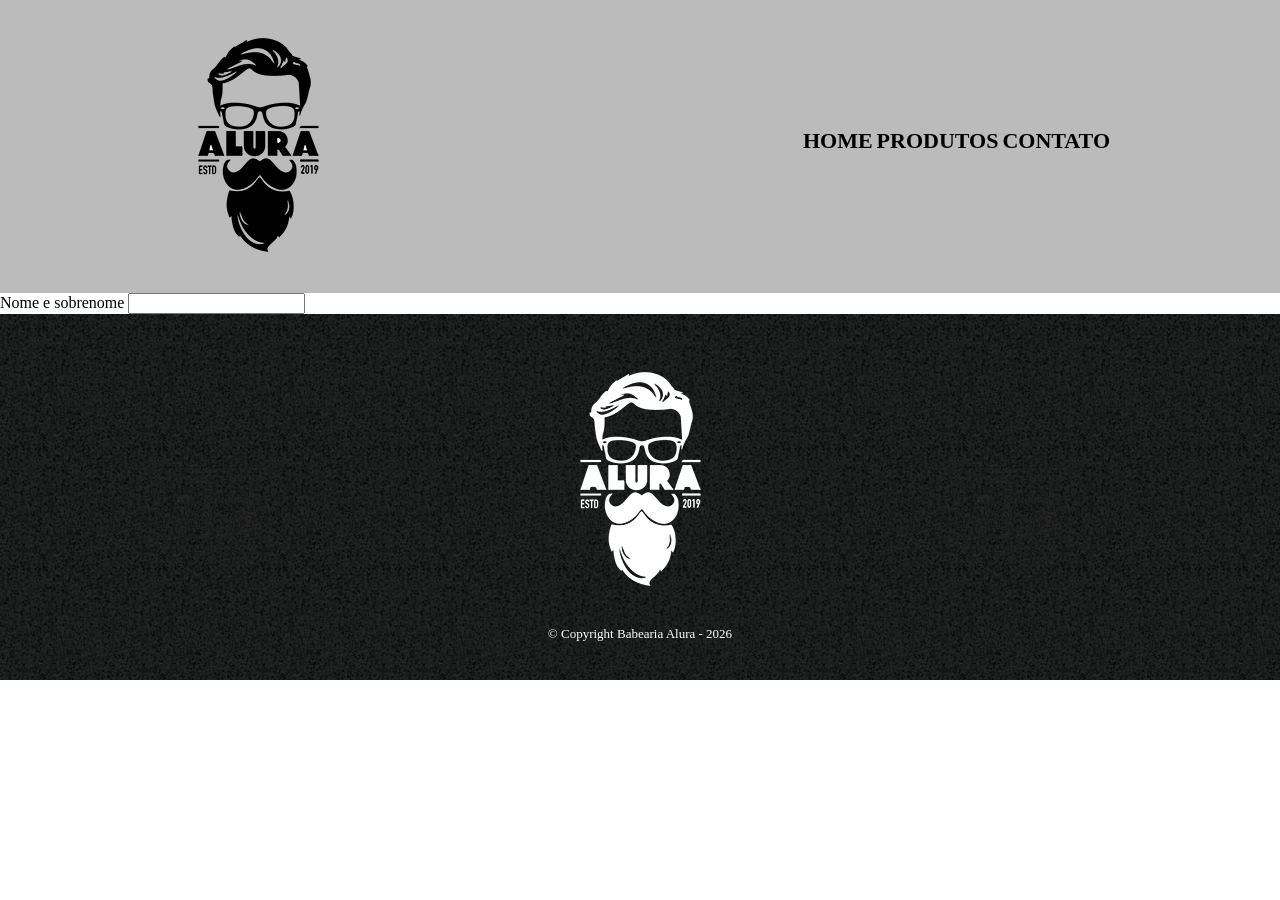
==== contato.html @ 349e4e88 "contato" ====
<!DOCTYPE html>
<html lang="pt-br">
<head>
    <meta charset="UTF-8">
    <meta name="viewport" content="width=device-width, initial-scale=1.0">
    <title>Contato - Barbearia Alura</title>
    <link rel="stylesheet" href="reset.css">
    <link rel="stylesheet" href="style.css">
</head>
<body>
    <header>
        <div class="caixa">
            <h1><img src="logo.png" alt=""></h1>
            <nav>
                <ul>
                    <li><a href="index.html">Home</a></li>
                    <li><a href="produtos.html">Produtos</a></li>
                    <li><a href="contato.html">Contato</a></li>
                </ul>
            </nav>
        </div>
    </header>

    <main>
        <form action="">
            <label for="nomesobrenome">Nome e sobrenome</label>
            <input type="text" id="nomesobrenome">
        </form>
    </main>

    <footer>
        <img src="logo-branco.png" alt="">
        <p class="copyright">&copy; Copyright Babearia Alura - 2026</p>
    </footer>
    
</body>
</html>
---- style.css ----
header{
    background: #BBBBBB;
    padding: 20px 0;
}

.caixa{
    position: relative;
    width: 940px;
    margin: 0 auto;
}

nav{
    position:absolute;
    top: 110px;
    right: 0;
}

nav li{
    display: inline;
    margin: 0 0 15px;
}

nav a {
    text-transform: uppercase;
    color: #000000;
    font-weight: bold;
    font-size: 22px;
    text-decoration: none;
}

nav a:hover {
    color: #C78C19;
    text-decoration: underline;
}

.produtos li:hover{
    border-color: #C78C19;
}

.produtos li:active{
    border-color: #088C19;
}

.produtos li:hover h2{
    font-size:34px;
}

.produtos{
    width: 940px;
    margin: 0 auto;
    padding: 50px 0;
}

.produtos li{
    display: inline-block;
    text-align: center;
    width: 30%;
    vertical-align: top;
    margin: 0 1.5%;
    padding: 30px 20px;
    box-sizing: border-box;
    border: 2px solid #000000;
    border-radius: 10px;
}

.produtos h2{
    font-size: 30px;
    font-weight: bold;
}

.produtos-descricao{
    font-size: 18px;
}

.produtos-preco{
    font-size: 22px;
    font-weight: bold;
    margin-top: 10px;
}

footer{
    text-align: center;
    background: url("bg.jpg");
    padding: 40px 0;
}

.copyright {
    color: #FFFFFF;
    font-size: 13px;
    margin: 20px 0 0;
}
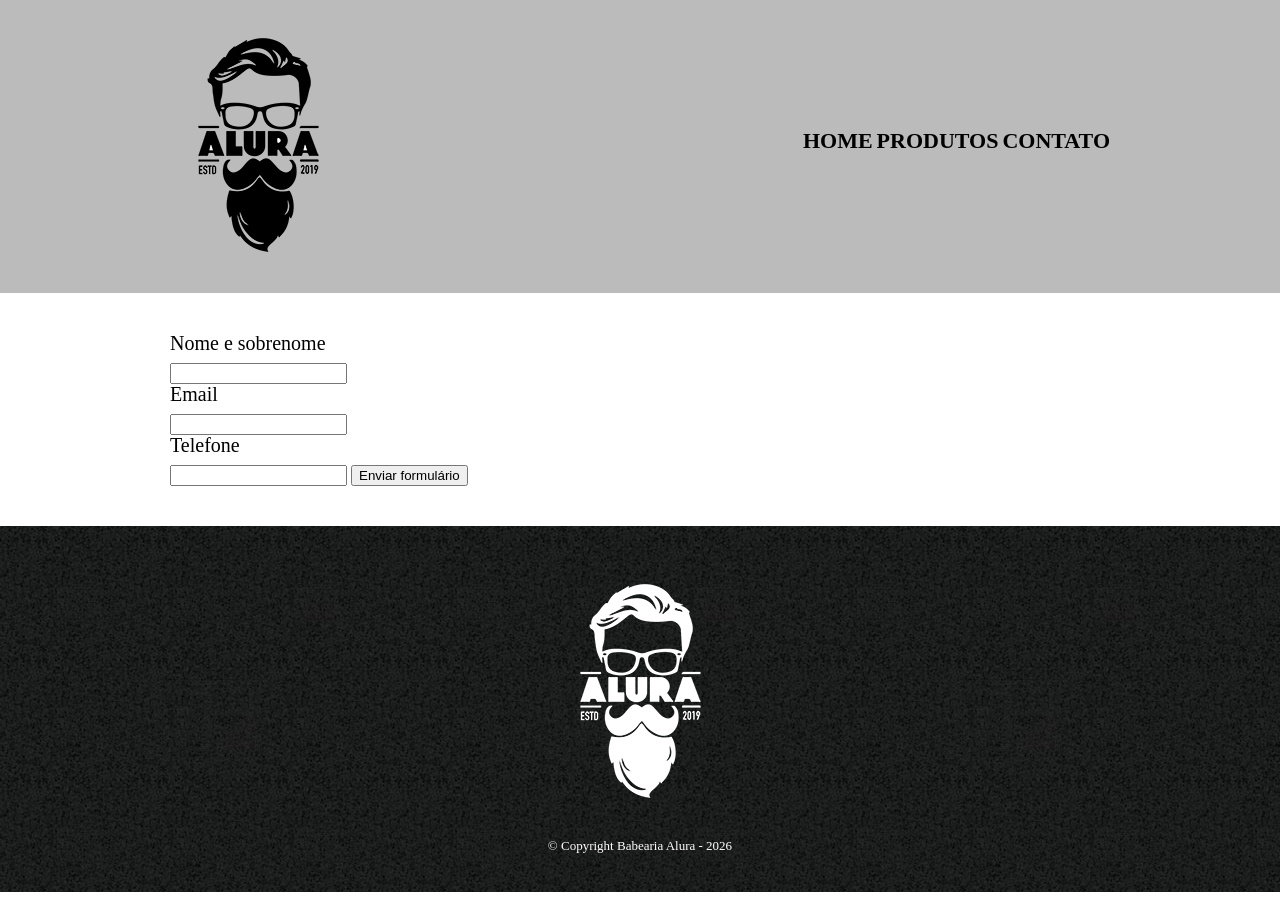
==== commit cebd6eb3: "label" ====
--- a/contato.html
+++ b/contato.html
@@ -25,6 +25,14 @@
         <form action="">
             <label for="nomesobrenome">Nome e sobrenome</label>
             <input type="text" id="nomesobrenome">
+
+            <label for="email">Email</label>
+            <input type="text" id="email">
+
+            <label for="telefone">Telefone</label>
+            <input type="text" id="telefone">
+
+            <input type="submit" value="Enviar formulário">
         </form>
     </main>
 
--- a/style.css
+++ b/style.css
@@ -88,4 +88,19 @@
     color: #FFFFFF;
     font-size: 13px;
     margin: 20px 0 0;
+}
+
+main{
+    width: 940px;
+    margin: 0 auto;
+}
+
+form{
+    margin: 40px 0;
+}
+
+form label {
+    display: block;
+    font-size: 20px;
+    margin:0 0 10px;
 }
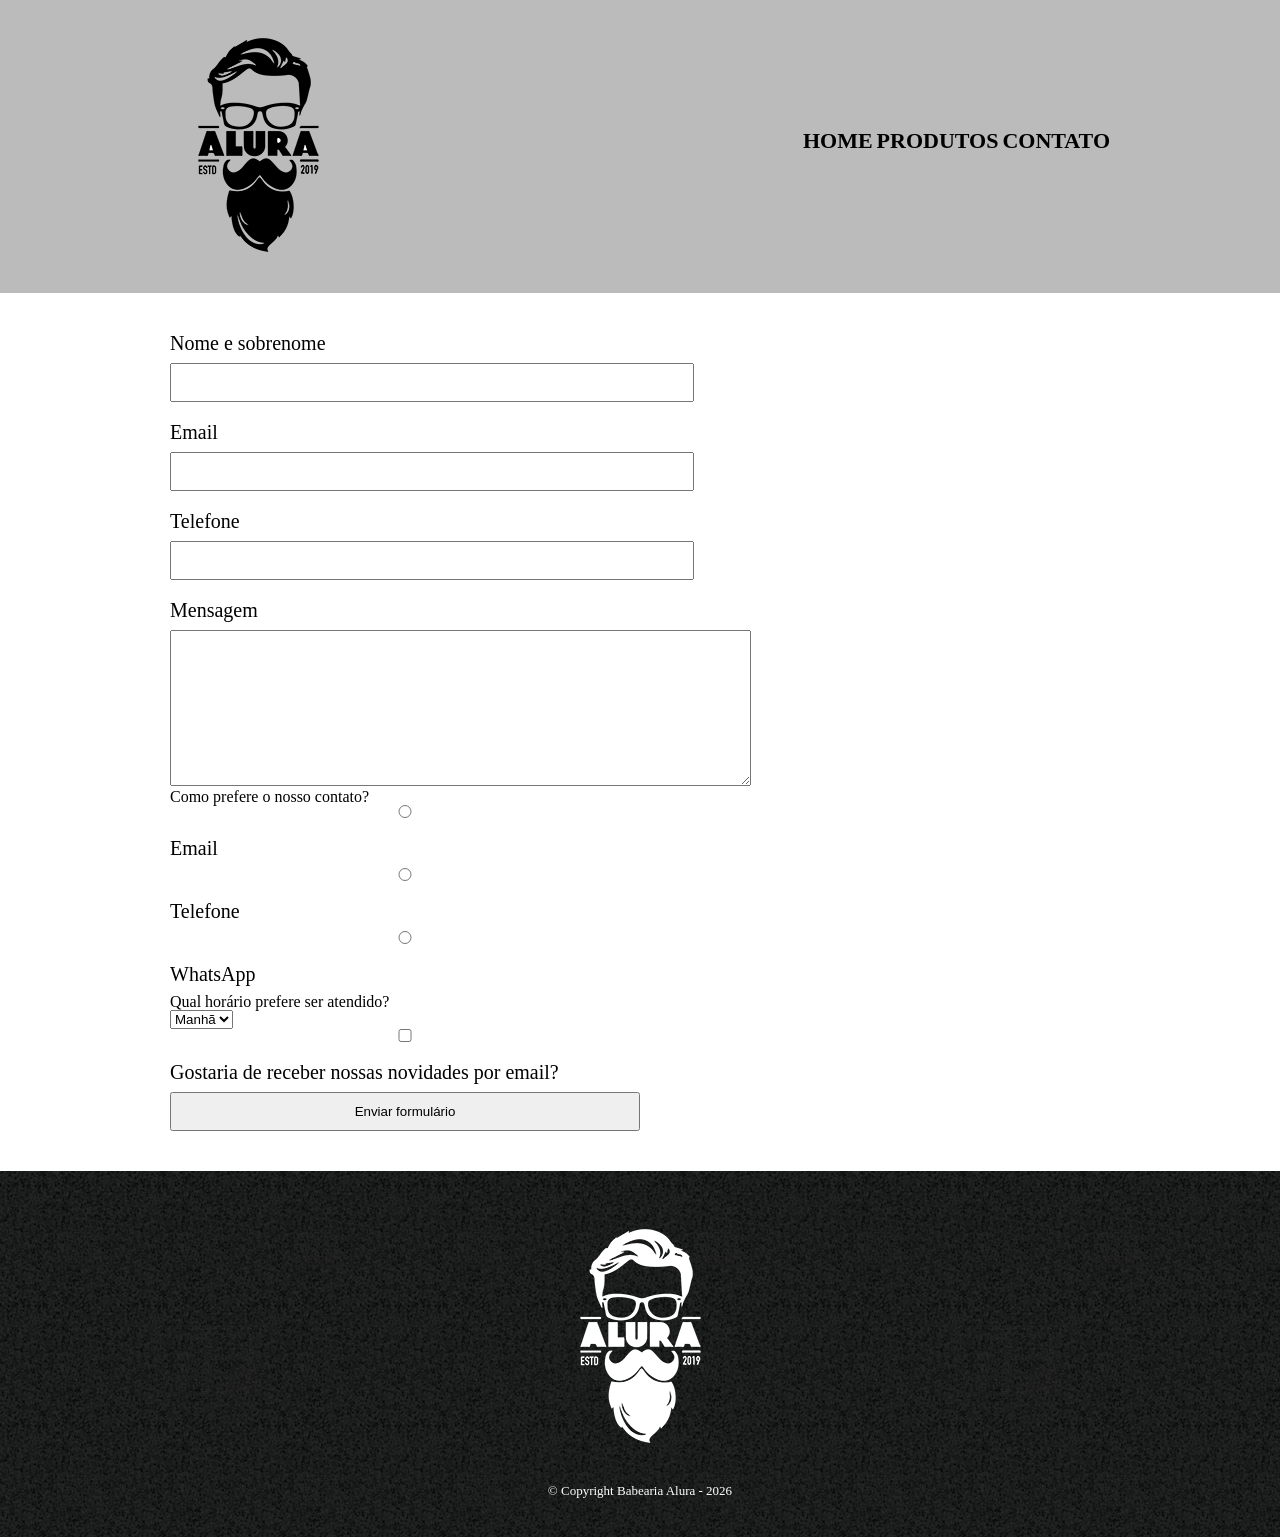
==== commit d108ec9e: "checkbox" ====
--- a/contato.html
+++ b/contato.html
@@ -32,6 +32,37 @@
             <label for="telefone">Telefone</label>
             <input type="text" id="telefone">
 
+            <label for="mensagem">Mensagem</label>
+            <textarea id="mensagem" cols="70" rows="10"></textarea>
+
+            <div>
+                <p>Como prefere o nosso contato?</p>
+                <label for="radio-email">
+                    <input type="radio" name="contato" value="email" id="radio-email">
+                    Email
+                </label>
+                <label for="radio-telefone">
+                    <input type="radio" name="contato" value="telefone" id="radio-telefone">
+                    Telefone
+                </label>
+                <label for="radio-whatsapp">
+                    <input type="radio" name="contato" value="whatsapp" id="radio-whatsapp">
+                    WhatsApp
+                </label>
+            </div>
+            <div>
+                <p>Qual horário prefere ser atendido?</p>
+                <select >
+                    <option>Manhã</option>
+                    <option>Tarde</option>
+                    <option>Noite</option>
+                </select>
+            </div>
+            <label class="checkbox">
+                <input type="checkbox">
+                Gostaria de receber nossas novidades por email?
+            </label>
+
             <input type="submit" value="Enviar formulário">
         </form>
     </main>
--- a/style.css
+++ b/style.css
@@ -103,4 +103,11 @@
     display: block;
     font-size: 20px;
     margin:0 0 10px;
+}
+
+form input{
+    display:block;
+    margin: 0 0 20px;
+    padding:10px 25px;
+    width:50%;
 }
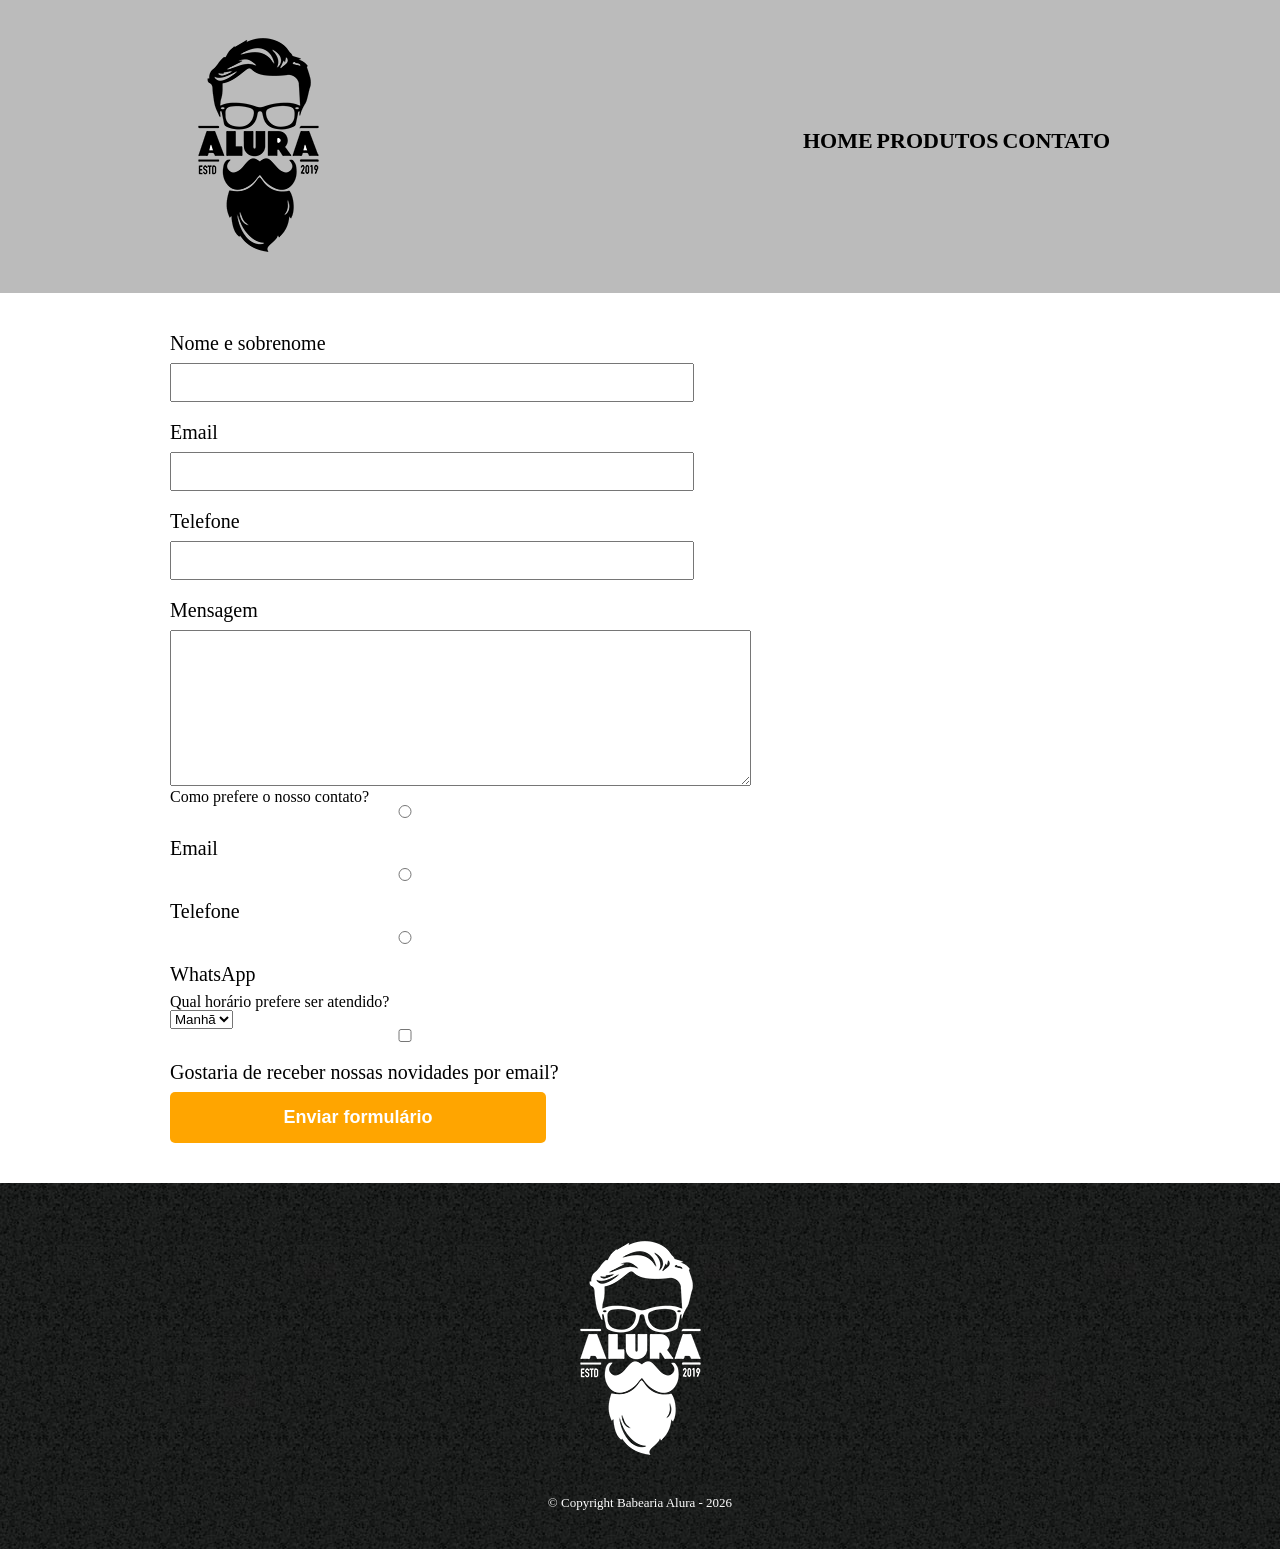
==== commit ce5c57d2: "darkorange" ====
--- a/contato.html
+++ b/contato.html
@@ -63,7 +63,7 @@
                 Gostaria de receber nossas novidades por email?
             </label>
 
-            <input type="submit" value="Enviar formulário">
+            <input type="submit" value="Enviar formulário" class="enviar">
         </form>
     </main>
 
--- a/style.css
+++ b/style.css
@@ -110,4 +110,22 @@
     margin: 0 0 20px;
     padding:10px 25px;
     width:50%;
+}
+
+.enviar{
+    width: 40%;
+    padding: 15px 0;
+    background: orange;
+    color: white;
+    font-weight: bold;
+    font-size: 18px;
+    border: none;
+    border-radius: 5px;
+    transition: 1s all;
+    cursor:pointer;
+}
+
+.enviar:hover{
+    background: darkorange;
+    transform: scale(1.2);
 }
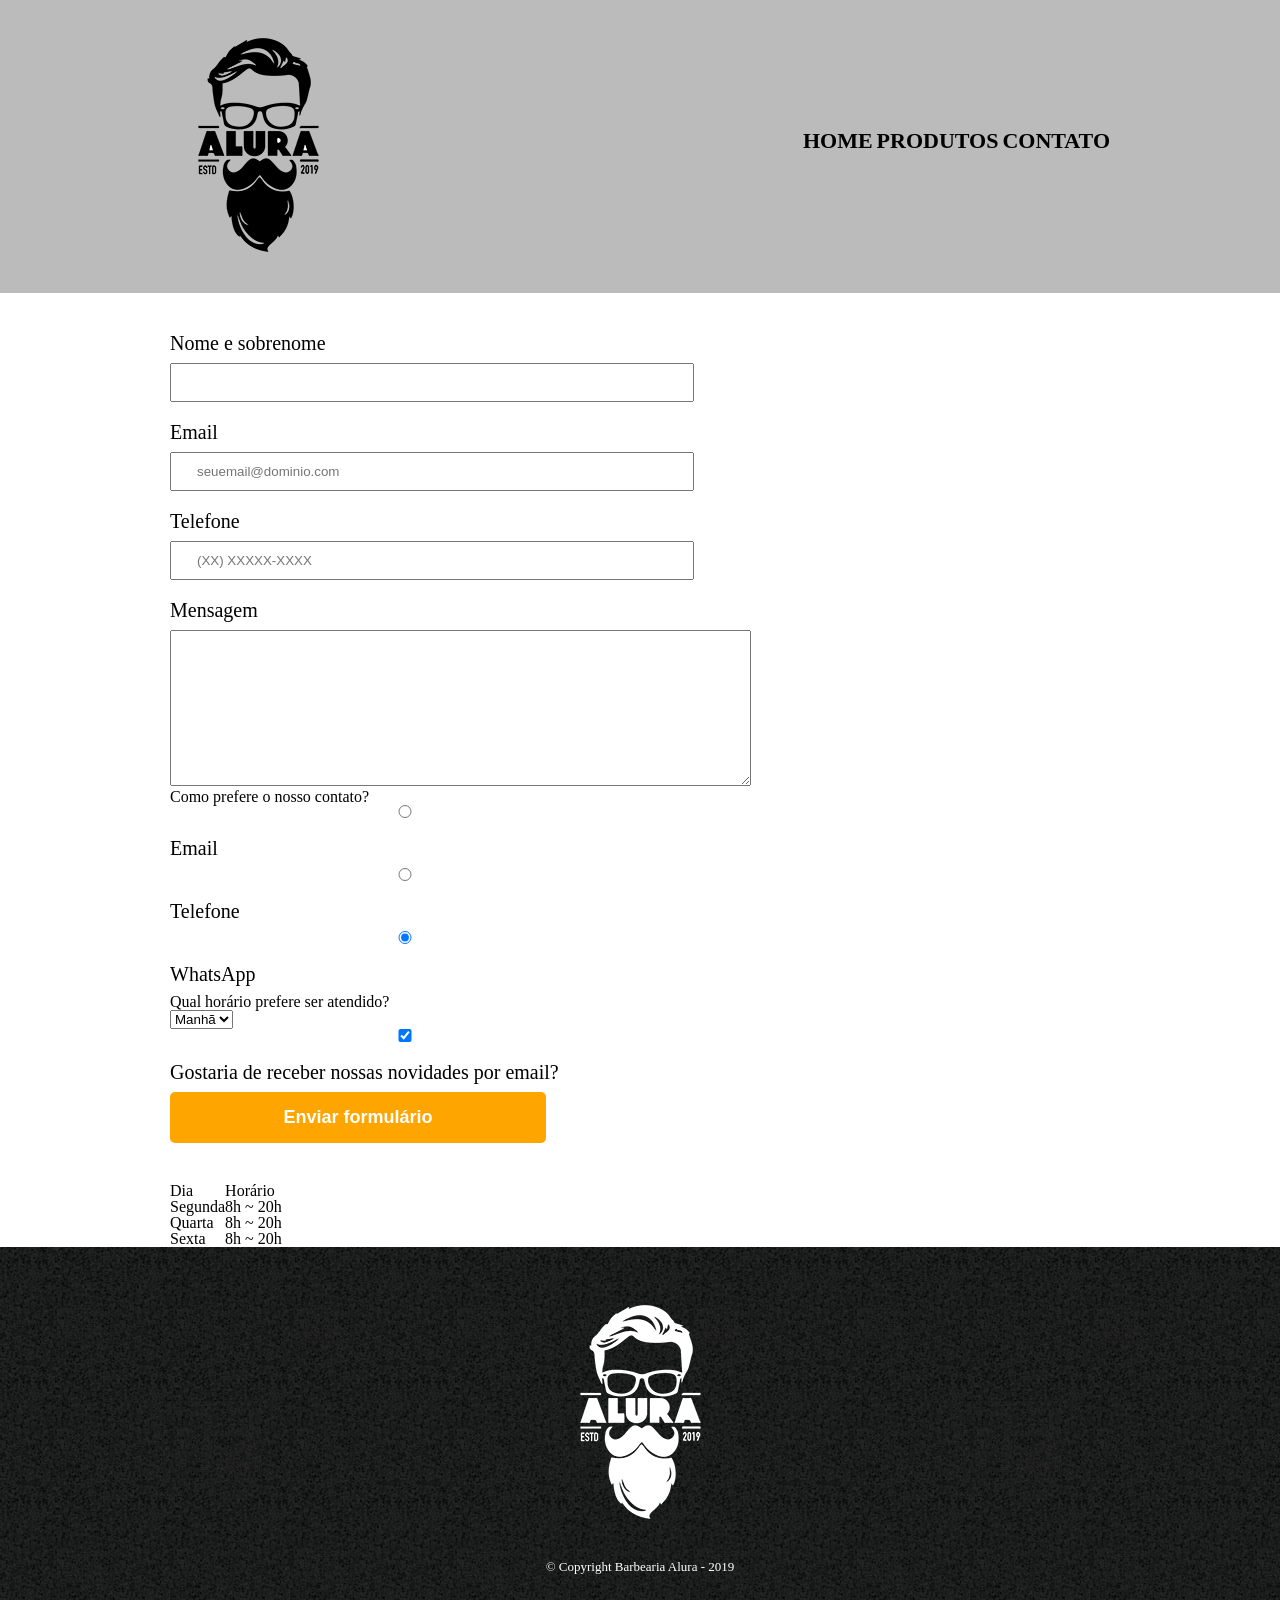
==== commit 9c08f626: "2ºtrimestre" ====
--- a/contato.html
+++ b/contato.html
@@ -1,76 +1,87 @@
 <!DOCTYPE html>
-<html lang="pt-br">
-<head>
-    <meta charset="UTF-8">
-    <meta name="viewport" content="width=device-width, initial-scale=1.0">
-    <title>Contato - Barbearia Alura</title>
-    <link rel="stylesheet" href="reset.css">
-    <link rel="stylesheet" href="style.css">
-</head>
-<body>
-    <header>
-        <div class="caixa">
-            <h1><img src="logo.png" alt=""></h1>
-            <nav>
-                <ul>
-                    <li><a href="index.html">Home</a></li>
-                    <li><a href="produtos.html">Produtos</a></li>
-                    <li><a href="contato.html">Contato</a></li>
-                </ul>
-            </nav>
-        </div>
-    </header>
+<html>
+	<head>
+		<meta charset="UTF-8">
+		<title>Contato - Barbearia Alura</title>
 
-    <main>
-        <form action="">
-            <label for="nomesobrenome">Nome e sobrenome</label>
-            <input type="text" id="nomesobrenome">
+		<link rel="stylesheet" href="reset.css">
+		<link rel="stylesheet" href="style.css">
+	</head>
+	<body>
+		<header>
+			<div class="caixa">
+				<h1><img src="logo.png" alt="Logo da Barbearia Alura"></h1>
 
-            <label for="email">Email</label>
-            <input type="text" id="email">
+				<nav>
+					<ul>
+						<li><a href="index.html">Home</a></li>
+						<li><a href="produtos.html">Produtos</a></li>
+						<li><a href="contato.html">Contato</a></li>
+					</ul>
+				</nav>
+			</div>
+		</header>
 
-            <label for="telefone">Telefone</label>
-            <input type="text" id="telefone">
+		<main>
+			<form>
+				<label for="nomesobrenome">Nome e sobrenome</label>
+				<input type="text" id="nomesobrenome" class="input-padrao" required>
 
-            <label for="mensagem">Mensagem</label>
-            <textarea id="mensagem" cols="70" rows="10"></textarea>
+				<label for="email">Email</label>
+				<input type="email" id="email" class="input-padrao" required placeholder="seuemail@dominio.com">
 
-            <div>
-                <p>Como prefere o nosso contato?</p>
-                <label for="radio-email">
-                    <input type="radio" name="contato" value="email" id="radio-email">
-                    Email
-                </label>
-                <label for="radio-telefone">
-                    <input type="radio" name="contato" value="telefone" id="radio-telefone">
-                    Telefone
-                </label>
-                <label for="radio-whatsapp">
-                    <input type="radio" name="contato" value="whatsapp" id="radio-whatsapp">
-                    WhatsApp
-                </label>
-            </div>
-            <div>
-                <p>Qual horário prefere ser atendido?</p>
-                <select >
-                    <option>Manhã</option>
-                    <option>Tarde</option>
-                    <option>Noite</option>
-                </select>
-            </div>
-            <label class="checkbox">
-                <input type="checkbox">
-                Gostaria de receber nossas novidades por email?
-            </label>
+				<label for="telefone">Telefone</label>
+				<input type="tel" id="telefone" class="input-padrao" required placeholder="(XX) XXXXX-XXXX">
 
-            <input type="submit" value="Enviar formulário" class="enviar">
-        </form>
-    </main>
+				<label for="mensagem">Mensagem</label>
+				<textarea cols="70" rows="10" id="mensagem" class="input-padrao" required></textarea>
 
-    <footer>
-        <img src="logo-branco.png" alt="">
-        <p class="copyright">&copy; Copyright Babearia Alura - 2026</p>
-    </footer>
-    
-</body>
+				<fieldset>
+					<legend>Como prefere o nosso contato?</legend>
+					<label for="radio-email"><input type="radio" name="contato" value="email" id="radio-email"> Email</label>
+					
+					<label for="radio-telefone"><input type="radio" name="contato" value="telefone" id="radio-telefone"> Telefone</label>
+					
+					<label for="radio-whatsapp"><input type="radio" name="contato" value="whatsapp" id="radio-whatsapp" checked> WhatsApp</label>
+				</fieldset>
+
+				<fieldset>
+					<legend>Qual horário prefere ser atendido?</legend>
+					<select>
+						<option>Manhã</option>
+						<option>Tarde</option>
+						<option>Noite</option>
+					</select>
+				</fieldset>
+
+				<label class="checkbox"><input type="checkbox" checked>Gostaria de receber nossas novidades por email?</label>
+
+				<input type="submit" value="Enviar formulário" class="enviar">
+			</form>
+
+			<table>
+				<tr>
+					<td>Dia</td>
+					<td>Horário</td>
+				</tr>
+				<tr>
+					<td>Segunda</td>
+					<td>8h ~ 20h</td>
+				</tr>
+				<tr>
+					<td>Quarta</td>
+					<td>8h ~ 20h</td>
+				</tr>
+				<tr>
+					<td>Sexta</td>
+					<td>8h ~ 20h</td>
+				</tr>
+			</table>
+		</main>
+
+		<footer>
+			<img src="logo-branco.png" alt="Logo da Barbearia Alura">
+			<p class="copyright">&copy; Copyright Barbearia Alura - 2019</p>
+		</footer>
+	</body>
 </html>
